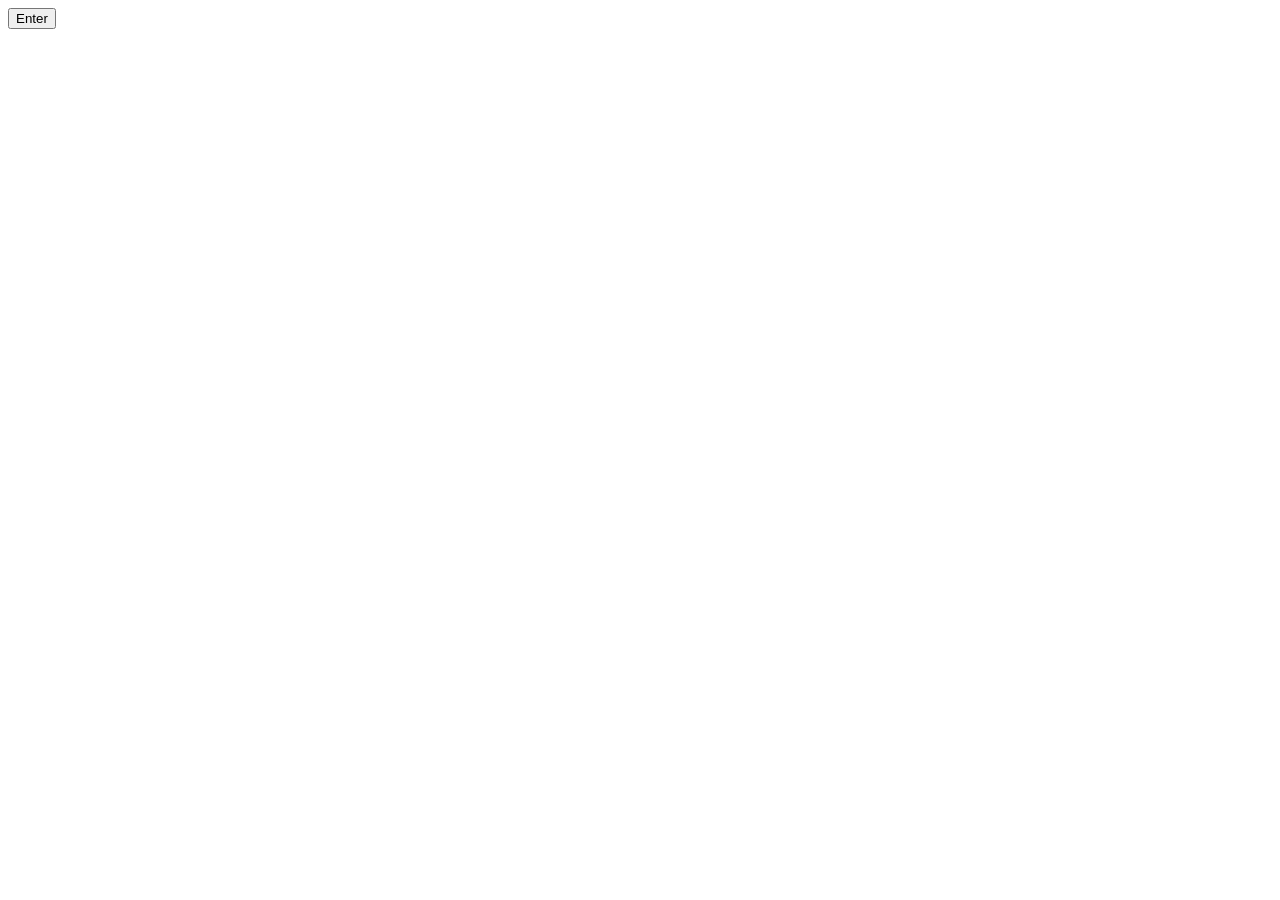
==== index.html @ 10ed7fc3 "first commit" ====
<!DOCTYPE html>
<html lang="en">
<head>
    <meta charset="UTF-8">
    <meta name="viewport" content="width=device-width, initial-scale=1.0">
    <title>Document</title>
    <style>
        #data{
           display:flex;
           flex-wrap: wrap;
               gap: 1.5rem;
        }

        .card{
            width:48%;
         
            border: 1px solid #d3d3d3;
             display: flex;
        }

        .content{
            display: flex;
            flex-direction: column;
            width: 100%;
        }
        .content p{
            margin: 0.5em;
        }

        .photo{
         border-radius: 50%;
             padding: 2rem;
        }

        .photo img{
  border-radius: 50%;
    border: 1px solid #d3d3d3;
        }


    </style>
</head>
<body>
    <div class="btn">
        <button id="btn-1">Enter</button>
        <p id="text"></p>
    </div>

    <div id="data">
    </div>
    <script src="./script.js"></script>
</body>
</html>
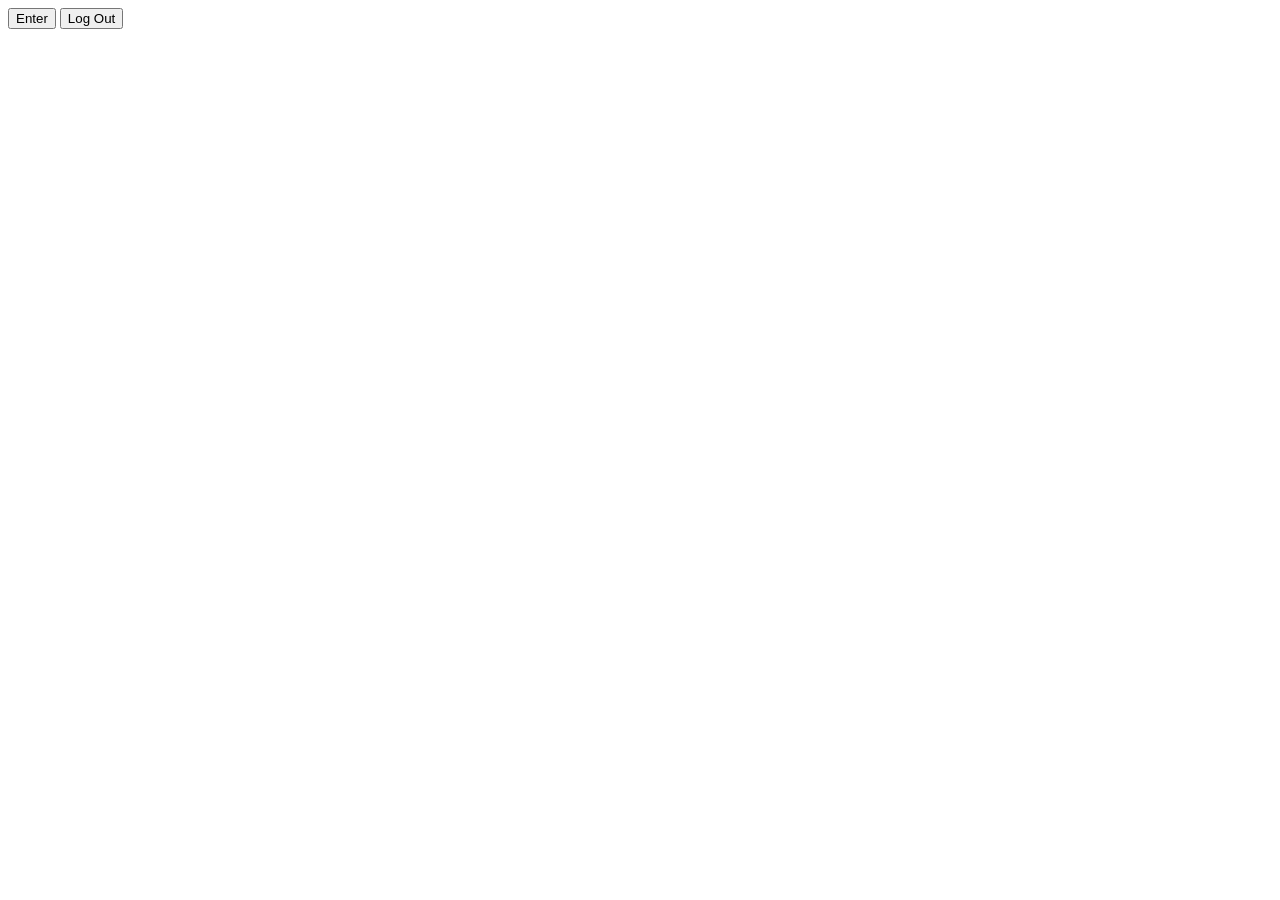
==== commit 1a1e0051: "learn about post api" ====
--- a/index.html
+++ b/index.html
@@ -5,44 +5,13 @@
     <meta name="viewport" content="width=device-width, initial-scale=1.0">
     <title>Document</title>
     <style>
-        #data{
-           display:flex;
-           flex-wrap: wrap;
-               gap: 1.5rem;
-        }
-
-        .card{
-            width:48%;
-         
-            border: 1px solid #d3d3d3;
-             display: flex;
-        }
-
-        .content{
-            display: flex;
-            flex-direction: column;
-            width: 100%;
-        }
-        .content p{
-            margin: 0.5em;
-        }
-
-        .photo{
-         border-radius: 50%;
-             padding: 2rem;
-        }
-
-        .photo img{
-  border-radius: 50%;
-    border: 1px solid #d3d3d3;
-        }
-
-
+       
     </style>
 </head>
 <body>
     <div class="btn">
         <button id="btn-1">Enter</button>
+        <button id="btn-2">Log Out</button>
         <p id="text"></p>
     </div>
 
